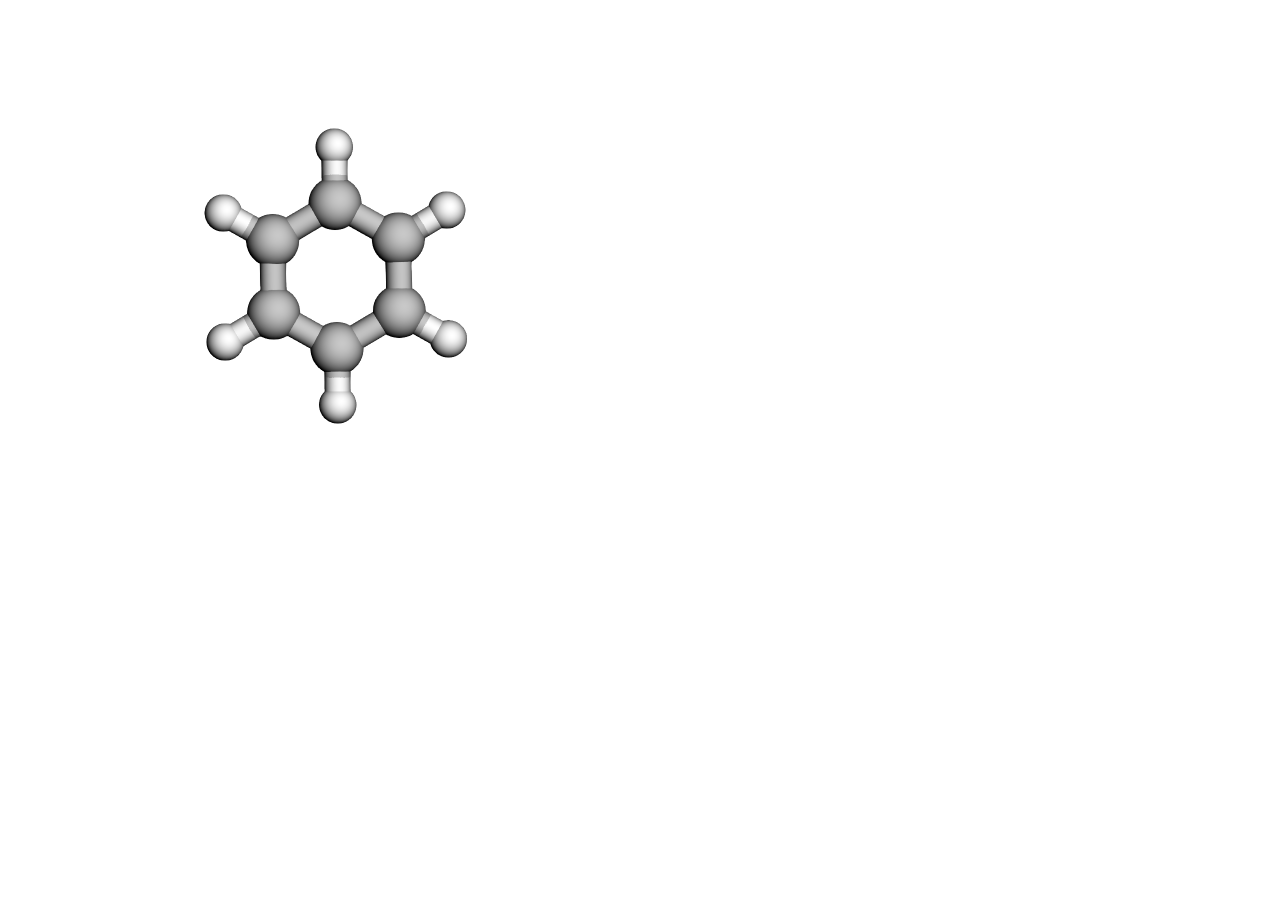
==== docs/examples/benzene_vib_mode.html @ c9551f3b "docs: representative example gallery in README + GitHub Pages Add four static example figures genera" ====
<!doctype html>
<html lang="en">
<head>
<meta charset="utf-8">
<meta name="viewport" content="width=device-width,initial-scale=1">
<title>QuantUI animation</title>
<style>body{margin:0;padding:16px;background:#fff;font-family:system-ui,-apple-system,'Segoe UI',sans-serif}</style>
</head>
<body>
<div id="3dmolviewer_17872629263982992"  style="position: relative; width: 640px; height: 520px;">
        <p id="3dmolwarning_17872629263982992" style="background-color:#ffcccc;color:black">3Dmol.js failed to load for some reason.  Please check your browser console for error messages.<br></p>
        </div>
<script>

var loadScriptAsync = function(uri){
  return new Promise((resolve, reject) => {
    //this is to ignore the existence of requirejs amd
    var savedexports, savedmodule;
    if (typeof exports !== 'undefined') savedexports = exports;
    else exports = {}
    if (typeof module !== 'undefined') savedmodule = module;
    else module = {}

    var tag = document.createElement('script');
    tag.src = uri;
    tag.async = true;
    tag.onload = () => {
        exports = savedexports;
        module = savedmodule;
        resolve();
    };
  var firstScriptTag = document.getElementsByTagName('script')[0];
  firstScriptTag.parentNode.insertBefore(tag, firstScriptTag);
});
};

if(typeof $3Dmolpromise === 'undefined') {
$3Dmolpromise = null;
  $3Dmolpromise = loadScriptAsync('[data-uri]');
}

var viewer_17872629263982992 = null;
var warn = document.getElementById("3dmolwarning_17872629263982992");
if(warn) {
    warn.parentNode.removeChild(warn);
}
$3Dmolpromise.then(function() {
viewer_17872629263982992 = $3Dmol.createViewer(document.getElementById("3dmolviewer_17872629263982992"),{backgroundColor:"white"});
viewer_17872629263982992.zoomTo();
	viewer_17872629263982992.addModelsAsFrames("12\nmode 25 phase +0.000\nC -0.027580 1.384349 0.010037\nC 1.170925 2.098440 0.002123\nC 2.388472 1.417332 -0.013152\nC 2.407309 0.022093 -0.020760\nC 1.208610 -0.691735 -0.012261\nC -0.008839 -0.010565 0.003013\nH -0.974105 1.913797 0.021986\nH 1.156077 3.183025 0.007992\nH 3.319968 1.972526 -0.019021\nH 3.353879 -0.507529 -0.033022\nH 1.223103 -1.776147 -0.017974\nH -0.940820 -0.565587 0.009039\n12\nmode 25 phase +0.259\nC -0.030647 1.386053 0.010075\nC 1.170987 2.095084 0.002105\nC 2.391122 1.418909 -0.013169\nC 2.404351 0.023755 -0.020722\nC 1.208646 -0.695028 -0.012278\nC -0.005694 -0.008702 0.002992\nH -0.937542 1.893338 0.021527\nH 1.155509 3.223076 0.008210\nH 3.288186 1.953573 -0.018822\nH 3.389120 -0.527273 -0.033476\nH 1.222578 -1.736659 -0.017765\nH -0.978186 -0.587851 0.009281\n12\nmode 25 phase +0.500\nC -0.033504 1.387641 0.010111\nC 1.171044 2.091958 0.002088\nC 2.393593 1.420378 -0.013185\nC 2.401595 0.025305 -0.020686\nC 1.208679 -0.698098 -0.012294\nC -0.002763 -0.006965 0.002973\nH -0.903471 1.874273 0.021099\nH 1.154979 3.260398 0.008413\nH 3.258570 1.935911 -0.018636\nH 3.421959 -0.545671 -0.033900\nH 1.222089 -1.699861 -0.017570\nH -1.013006 -0.608597 0.009505\n12\nmode 25 phase +0.707\nC -0.035958 1.389004 0.010142\nC 1.171093 2.089273 0.002073\nC 2.395714 1.421640 -0.013199\nC 2.399228 0.026635 -0.020655\nC 1.208708 -0.700733 -0.012308\nC -0.000246 -0.005474 0.002957\nH -0.874213 1.857902 0.020731\nH 1.154525 3.292447 0.008588\nH 3.233138 1.920744 -0.018476\nH 3.450158 -0.561470 -0.034264\nH 1.221668 -1.668263 -0.017403\nH -1.042906 -0.626412 0.009698\n12\nmode 25 phase +0.866\nC -0.037841 1.390050 0.010166\nC 1.171130 2.087212 0.002062\nC 2.397341 1.422608 -0.013209\nC 2.397412 0.027656 -0.020632\nC 1.208730 -0.702755 -0.012318\nC 0.001685 -0.004330 0.002944\nH -0.851763 1.845340 0.020449\nH 1.154176 3.317039 0.008722\nH 3.213624 1.909106 -0.018353\nH 3.471796 -0.573593 -0.034543\nH 1.221346 -1.644017 -0.017275\nH -1.065849 -0.640082 0.009846\n12\nmode 25 phase +0.966\nC -0.039025 1.390708 0.010181\nC 1.171154 2.085917 0.002055\nC 2.398365 1.423217 -0.013216\nC 2.396271 0.028298 -0.020617\nC 1.208744 -0.704027 -0.012325\nC 0.002899 -0.003611 0.002936\nH -0.837650 1.837443 0.020271\nH 1.153957 3.332498 0.008806\nH 3.201356 1.901790 -0.018276\nH 3.485398 -0.581214 -0.034718\nH 1.221143 -1.628775 -0.017194\nH -1.080272 -0.648676 0.009939\n12\nmode 25 phase +1.000\nC -0.039429 1.390932 0.010186\nC 1.171162 2.085475 0.002053\nC 2.398714 1.423425 -0.013218\nC 2.395881 0.028516 -0.020612\nC 1.208749 -0.704460 -0.012327\nC 0.003313 -0.003365 0.002933\nH -0.832837 1.834750 0.020211\nH 1.153882 3.337770 0.008835\nH 3.197172 1.899295 -0.018250\nH 3.490038 -0.583814 -0.034778\nH 1.221074 -1.623576 -0.017167\nH -1.085191 -0.651607 0.009971\n12\nmode 25 phase +0.966\nC -0.039025 1.390708 0.010181\nC 1.171154 2.085917 0.002055\nC 2.398365 1.423217 -0.013216\nC 2.396271 0.028298 -0.020617\nC 1.208744 -0.704027 -0.012325\nC 0.002899 -0.003611 0.002936\nH -0.837650 1.837443 0.020271\nH 1.153957 3.332498 0.008806\nH 3.201356 1.901790 -0.018276\nH 3.485398 -0.581214 -0.034718\nH 1.221143 -1.628775 -0.017194\nH -1.080272 -0.648676 0.009939\n12\nmode 25 phase +0.866\nC -0.037841 1.390050 0.010166\nC 1.171130 2.087212 0.002062\nC 2.397341 1.422608 -0.013209\nC 2.397412 0.027656 -0.020632\nC 1.208730 -0.702755 -0.012318\nC 0.001685 -0.004330 0.002944\nH -0.851763 1.845340 0.020449\nH 1.154176 3.317039 0.008722\nH 3.213624 1.909106 -0.018353\nH 3.471796 -0.573593 -0.034543\nH 1.221346 -1.644017 -0.017275\nH -1.065849 -0.640082 0.009846\n12\nmode 25 phase +0.707\nC -0.035958 1.389004 0.010142\nC 1.171093 2.089273 0.002073\nC 2.395714 1.421640 -0.013199\nC 2.399228 0.026635 -0.020655\nC 1.208708 -0.700733 -0.012308\nC -0.000246 -0.005474 0.002957\nH -0.874213 1.857902 0.020731\nH 1.154525 3.292447 0.008588\nH 3.233138 1.920744 -0.018476\nH 3.450158 -0.561470 -0.034264\nH 1.221668 -1.668263 -0.017403\nH -1.042906 -0.626412 0.009698\n12\nmode 25 phase +0.500\nC -0.033504 1.387641 0.010111\nC 1.171044 2.091958 0.002088\nC 2.393593 1.420378 -0.013185\nC 2.401595 0.025305 -0.020686\nC 1.208679 -0.698098 -0.012294\nC -0.002763 -0.006965 0.002973\nH -0.903471 1.874273 0.021099\nH 1.154979 3.260398 0.008413\nH 3.258570 1.935911 -0.018636\nH 3.421959 -0.545671 -0.033900\nH 1.222089 -1.699861 -0.017570\nH -1.013006 -0.608597 0.009505\n12\nmode 25 phase +0.259\nC -0.030647 1.386053 0.010075\nC 1.170987 2.095084 0.002105\nC 2.391122 1.418909 -0.013169\nC 2.404351 0.023755 -0.020722\nC 1.208646 -0.695028 -0.012278\nC -0.005694 -0.008702 0.002992\nH -0.937542 1.893338 0.021527\nH 1.155509 3.223076 0.008210\nH 3.288186 1.953573 -0.018822\nH 3.389120 -0.527273 -0.033476\nH 1.222578 -1.736659 -0.017765\nH -0.978186 -0.587851 0.009281\n12\nmode 25 phase +0.000\nC -0.027580 1.384349 0.010037\nC 1.170925 2.098440 0.002123\nC 2.388472 1.417332 -0.013152\nC 2.407309 0.022093 -0.020760\nC 1.208610 -0.691735 -0.012261\nC -0.008839 -0.010565 0.003013\nH -0.974105 1.913797 0.021986\nH 1.156077 3.183025 0.007992\nH 3.319968 1.972526 -0.019021\nH 3.353879 -0.507529 -0.033022\nH 1.223103 -1.776147 -0.017974\nH -0.940820 -0.565587 0.009039\n12\nmode 25 phase -0.259\nC -0.024514 1.382645 0.009998\nC 1.170864 2.101795 0.002142\nC 2.385821 1.415755 -0.013135\nC 2.410267 0.020430 -0.020798\nC 1.208574 -0.688441 -0.012243\nC -0.011984 -0.012429 0.003034\nH -1.010668 1.934256 0.022446\nH 1.156645 3.142975 0.007774\nH 3.351750 1.991480 -0.019221\nH 3.318639 -0.487785 -0.032567\nH 1.223628 -1.815635 -0.018183\nH -0.903454 -0.543324 0.008798\n12\nmode 25 phase -0.500\nC -0.021656 1.381057 0.009962\nC 1.170807 2.104922 0.002159\nC 2.383351 1.414285 -0.013120\nC 2.413023 0.018881 -0.020834\nC 1.208540 -0.685372 -0.012227\nC -0.014915 -0.014165 0.003053\nH -1.044739 1.953321 0.022874\nH 1.157174 3.105653 0.007571\nH 3.381366 2.009142 -0.019407\nH 3.285800 -0.469386 -0.032143\nH 1.224118 -1.852432 -0.018378\nH -0.868634 -0.522578 0.008574\n12\nmode 25 phase -0.707\nC -0.019202 1.379694 0.009931\nC 1.170758 2.107607 0.002173\nC 2.381229 1.413023 -0.013106\nC 2.415390 0.017551 -0.020865\nC 1.208512 -0.682737 -0.012213\nC -0.017432 -0.015656 0.003069\nH -1.073997 1.969692 0.023241\nH 1.157629 3.073604 0.007396\nH 3.406798 2.024309 -0.019567\nH 3.257601 -0.453587 -0.031779\nH 1.224538 -1.884031 -0.018545\nH -0.838734 -0.504762 0.008381\n12\nmode 25 phase -0.866\nC -0.017319 1.378647 0.009907\nC 1.170721 2.109667 0.002185\nC 2.379602 1.412055 -0.013096\nC 2.417206 0.016530 -0.020888\nC 1.208489 -0.680714 -0.012203\nC -0.019363 -0.016800 0.003082\nH -1.096447 1.982254 0.023524\nH 1.157978 3.049012 0.007262\nH 3.426312 2.035947 -0.019690\nH 3.235963 -0.441464 -0.031500\nH 1.224860 -1.908277 -0.018674\nH -0.815791 -0.491092 0.008232\n12\nmode 25 phase -0.966\nC -0.016135 1.377990 0.009892\nC 1.170697 2.110962 0.002192\nC 2.378579 1.411446 -0.013089\nC 2.418347 0.015888 -0.020903\nC 1.208476 -0.679443 -0.012196\nC -0.020577 -0.017520 0.003090\nH -1.110559 1.990151 0.023701\nH 1.158197 3.033553 0.007178\nH 3.438579 2.043263 -0.019767\nH 3.222361 -0.433843 -0.031325\nH 1.225063 -1.923519 -0.018754\nH -0.801368 -0.482499 0.008139\n12\nmode 25 phase -1.000\nC -0.015732 1.377765 0.009887\nC 1.170689 2.111404 0.002194\nC 2.378230 1.411239 -0.013087\nC 2.418737 0.015669 -0.020908\nC 1.208471 -0.679009 -0.012194\nC -0.020991 -0.017765 0.003093\nH -1.115373 1.992844 0.023761\nH 1.158272 3.028281 0.007150\nH 3.442764 2.045758 -0.019793\nH 3.217721 -0.431244 -0.031265\nH 1.225132 -1.928718 -0.018782\nH -0.796449 -0.479568 0.008108\n12\nmode 25 phase -0.966\nC -0.016135 1.377990 0.009892\nC 1.170697 2.110962 0.002192\nC 2.378579 1.411446 -0.013089\nC 2.418347 0.015888 -0.020903\nC 1.208476 -0.679443 -0.012196\nC -0.020577 -0.017520 0.003090\nH -1.110559 1.990151 0.023701\nH 1.158197 3.033553 0.007178\nH 3.438579 2.043263 -0.019767\nH 3.222361 -0.433843 -0.031325\nH 1.225063 -1.923519 -0.018754\nH -0.801368 -0.482499 0.008139\n12\nmode 25 phase -0.866\nC -0.017319 1.378647 0.009907\nC 1.170721 2.109667 0.002185\nC 2.379602 1.412055 -0.013096\nC 2.417206 0.016530 -0.020888\nC 1.208489 -0.680714 -0.012203\nC -0.019363 -0.016800 0.003082\nH -1.096447 1.982254 0.023524\nH 1.157978 3.049012 0.007262\nH 3.426312 2.035947 -0.019690\nH 3.235963 -0.441464 -0.031500\nH 1.224860 -1.908277 -0.018674\nH -0.815791 -0.491092 0.008232\n12\nmode 25 phase -0.707\nC -0.019202 1.379694 0.009931\nC 1.170758 2.107607 0.002173\nC 2.381229 1.413023 -0.013106\nC 2.415390 0.017551 -0.020865\nC 1.208512 -0.682737 -0.012213\nC -0.017432 -0.015656 0.003069\nH -1.073997 1.969692 0.023241\nH 1.157629 3.073604 0.007396\nH 3.406798 2.024309 -0.019567\nH 3.257601 -0.453587 -0.031779\nH 1.224538 -1.884031 -0.018545\nH -0.838734 -0.504762 0.008381\n12\nmode 25 phase -0.500\nC -0.021656 1.381057 0.009962\nC 1.170807 2.104922 0.002159\nC 2.383351 1.414285 -0.013120\nC 2.413023 0.018881 -0.020834\nC 1.208540 -0.685372 -0.012227\nC -0.014915 -0.014165 0.003053\nH -1.044739 1.953321 0.022874\nH 1.157174 3.105653 0.007571\nH 3.381366 2.009142 -0.019407\nH 3.285800 -0.469386 -0.032143\nH 1.224118 -1.852432 -0.018378\nH -0.868634 -0.522578 0.008574\n12\nmode 25 phase -0.259\nC -0.024514 1.382645 0.009998\nC 1.170864 2.101795 0.002142\nC 2.385821 1.415755 -0.013135\nC 2.410267 0.020430 -0.020798\nC 1.208574 -0.688441 -0.012243\nC -0.011984 -0.012429 0.003034\nH -1.010668 1.934256 0.022446\nH 1.156645 3.142975 0.007774\nH 3.351750 1.991480 -0.019221\nH 3.318639 -0.487785 -0.032567\nH 1.223628 -1.815635 -0.018183\nH -0.903454 -0.543324 0.008798\n","xyz");
	viewer_17872629263982992.setStyle({"stick": {}, "sphere": {"scale": 0.3}});
	viewer_17872629263982992.setBackgroundColor("white");
	viewer_17872629263982992.zoomTo();
	viewer_17872629263982992.animate({"loop": "forward", "interval": 33, "reps": 0});
viewer_17872629263982992.render();
});
</script>
</body>
</html>
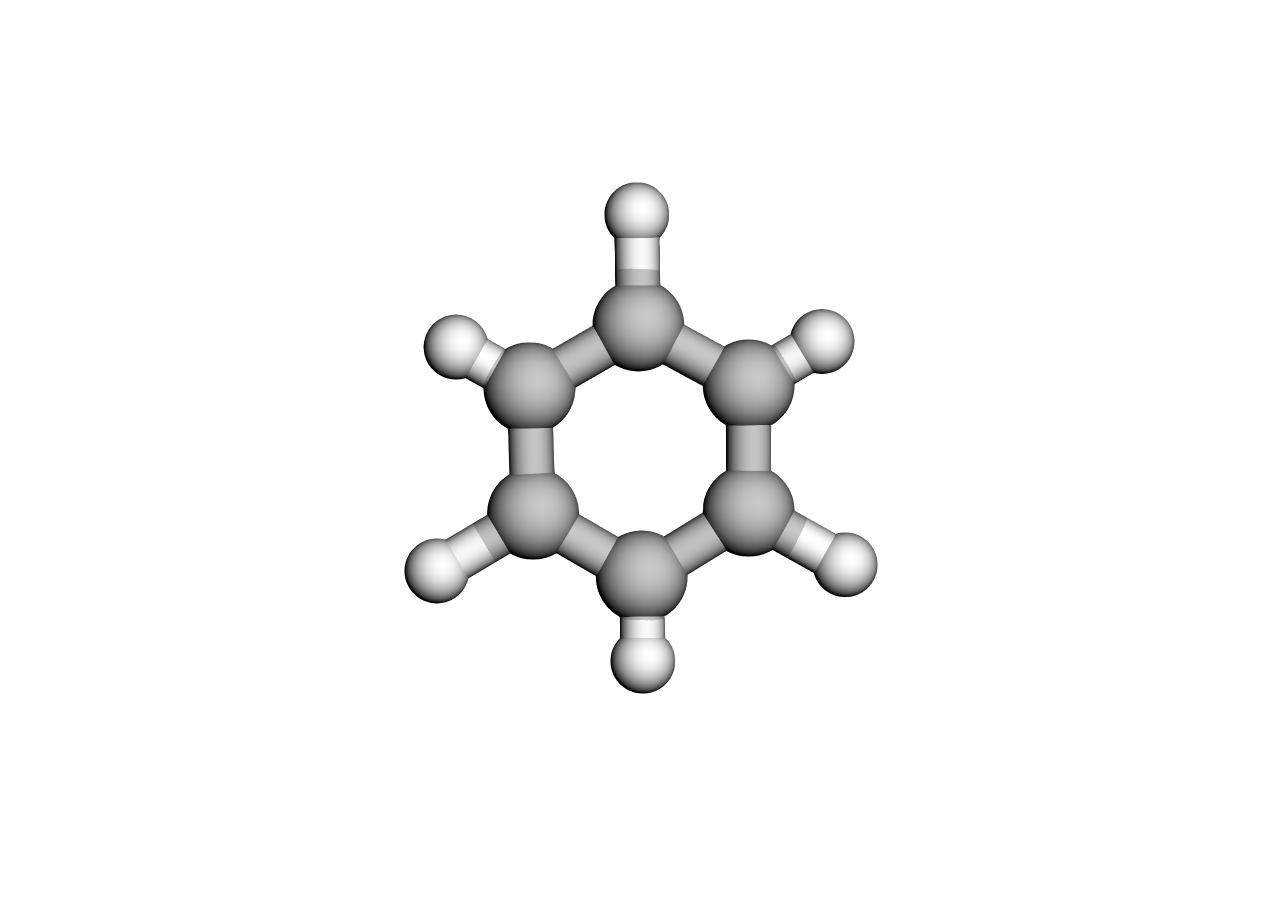
==== commit 31f265bf: "docs: gallery polish — version, PyPI links, trajectory GIF, viewer fit - Fix stale version badge in " ====
--- a/docs/examples/benzene_vib_mode.html
+++ b/docs/examples/benzene_vib_mode.html
@@ -4,10 +4,10 @@
 <meta charset="utf-8">
 <meta name="viewport" content="width=device-width,initial-scale=1">
 <title>QuantUI animation</title>
-<style>body{margin:0;padding:16px;background:#fff;font-family:system-ui,-apple-system,'Segoe UI',sans-serif}</style>
+<style>html,body{margin:0;padding:0;height:100%;overflow:hidden;background:#fff;font-family:system-ui,-apple-system,'Segoe UI',sans-serif}</style>
 </head>
 <body>
-<div id="3dmolviewer_17872629263982992"  style="position: relative; width: 640px; height: 520px;">
+<div id="3dmolviewer_17872629263982992"  style="position: relative; width: 100%; height: 100vh;">
         <p id="3dmolwarning_17872629263982992" style="background-color:#ffcccc;color:black">3Dmol.js failed to load for some reason.  Please check your browser console for error messages.<br></p>
         </div>
 <script>
